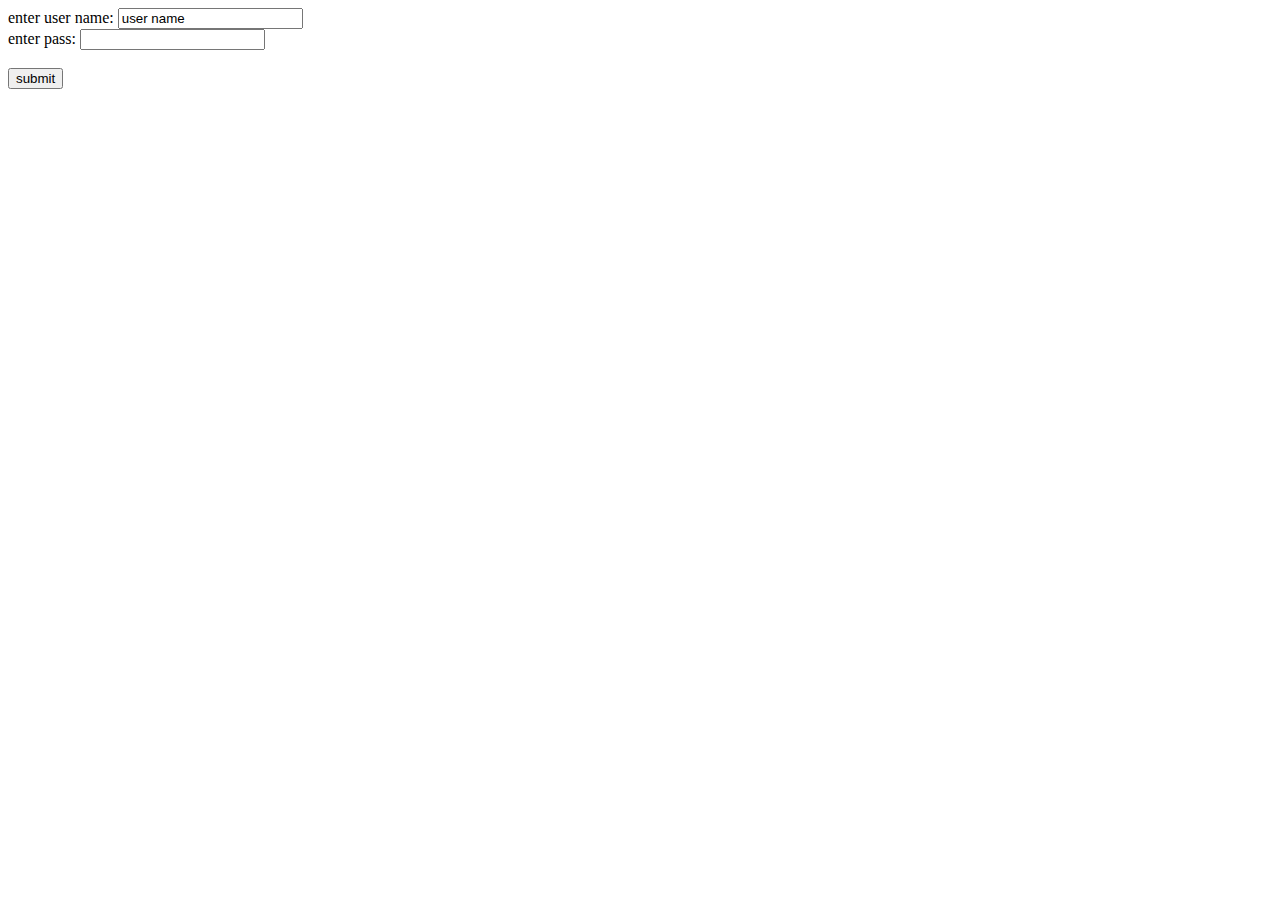
==== edit.html @ 7ff7bec8 "forms - 1st commit" ====
<!DOCTYPE html>
<head>
    <meta charset="UTF-8">
    <meta http-equiv="X-UA-Compatible" content="IE=edge">
    <meta name="viewport" content="width=device-width, initial-scale=1.0">
    <link href="https://cdn.jsdelivr.net/npm/bootstrap@5.1.3/dist/css/bootstrap.min.css" rel="stylesheet" integrity="sha384-1BmE4kWBq78iYhFldvKuhfTAU6auU8tT94WrHftjDbrCEXSU1oBoqyl2QvZ6jIW3" crossorigin="anonymous">
    <title>Document</title>
</head>
<body>
    <form action="bio-get.php" method="get">
        <label >enter user name:
            <input type="text" name="user" value="user name">
        </label>
        <br>
        <label >enter pass:
            <input type="text" name="pass" value="">
        </label>
        <br>
        <br>
        <input type="submit" value="submit">
    </form>

</body>
</html>
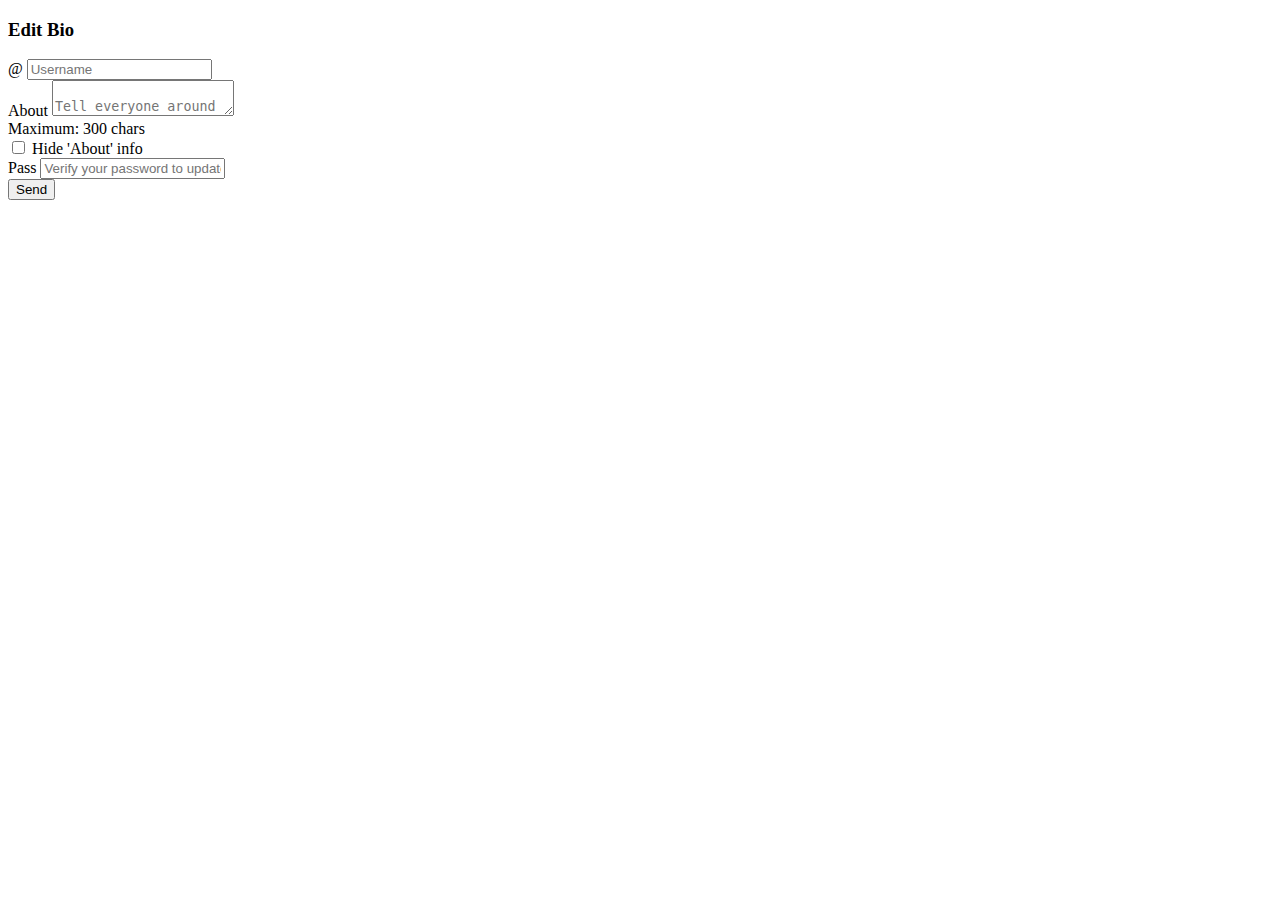
==== commit 775ae054: "Forms done" ====
--- a/edit.html
+++ b/edit.html
@@ -3,22 +3,36 @@
     <meta charset="UTF-8">
     <meta http-equiv="X-UA-Compatible" content="IE=edge">
     <meta name="viewport" content="width=device-width, initial-scale=1.0">
+    <link rel="icon" href="favicon.ico?v=2"/>
+    <link rel="stylesheet" href="./includes/style.css"/>
     <link href="https://cdn.jsdelivr.net/npm/bootstrap@5.1.3/dist/css/bootstrap.min.css" rel="stylesheet" integrity="sha384-1BmE4kWBq78iYhFldvKuhfTAU6auU8tT94WrHftjDbrCEXSU1oBoqyl2QvZ6jIW3" crossorigin="anonymous">
     <title>Document</title>
 </head>
 <body>
-    <form action="bio-get.php" method="get">
-        <label >enter user name:
-            <input type="text" name="user" value="user name">
-        </label>
-        <br>
-        <label >enter pass:
-            <input type="text" name="pass" value="">
-        </label>
-        <br>
-        <br>
-        <input type="submit" value="submit">
-    </form>
-
+    <div class="container mt-5">
+        <form action="bio-get.php" method="get">
+            <h3 class="mb-5">Edit Bio</h3>
+            <div class="input-group mb-5">
+                <label class="input-group-text" id="basic-addon1">@</label>
+                <input type="text" name="userName" class="form-control" placeholder="Username" required minlength="3" maxlength="25">
+            </div>
+            <div class="input-group mb-1">
+                <label class="input-group-text">About</label>
+                <textarea class="form-control" name="about" placeholder="Tell everyone around" maxlength="300"></textarea>
+            </div>
+            <div id="aboutHelp" class="form-text mb-3">Maximum: 300 chars</div>
+            <div class="form-check mb-5">
+                <input class="form-check-input" type="checkbox" name="hiddenInfo" value="hidden">
+                <label class="form-check-label">
+                    Hide 'About' info
+                </label>
+              </div>
+              <div class="input-group mb-3">
+                <label class="input-group-text" id="basic-addon1">Pass</label>
+                <input type="password" name="passCheck" class="form-control" placeholder="Verify your password to update" required minlength="8" maxlength="20">
+            </div>
+            <input type="submit" value="Send" class="btn btn-primary mb-3" id="submit-button">
+        </form>
+    </div>
 </body>
 </html>--- a/includes/style.css
+++ b/includes/style.css
@@ -0,0 +1,24 @@
+textarea::placeholder {
+    line-height: 47px;
+  }
+
+  textarea:focus::placeholder {
+    color: transparent;
+  }
+
+  input:focus::placeholder {
+    color: transparent;
+  }
+  
+  ::-webkit-textarea-placeholder {
+    line-height: 47px;
+  }
+  
+  :-moz-placeholder {
+    line-height: 47px;
+  }
+
+  .input-group-text {
+      width: 70px;
+      justify-content: center;
+  }